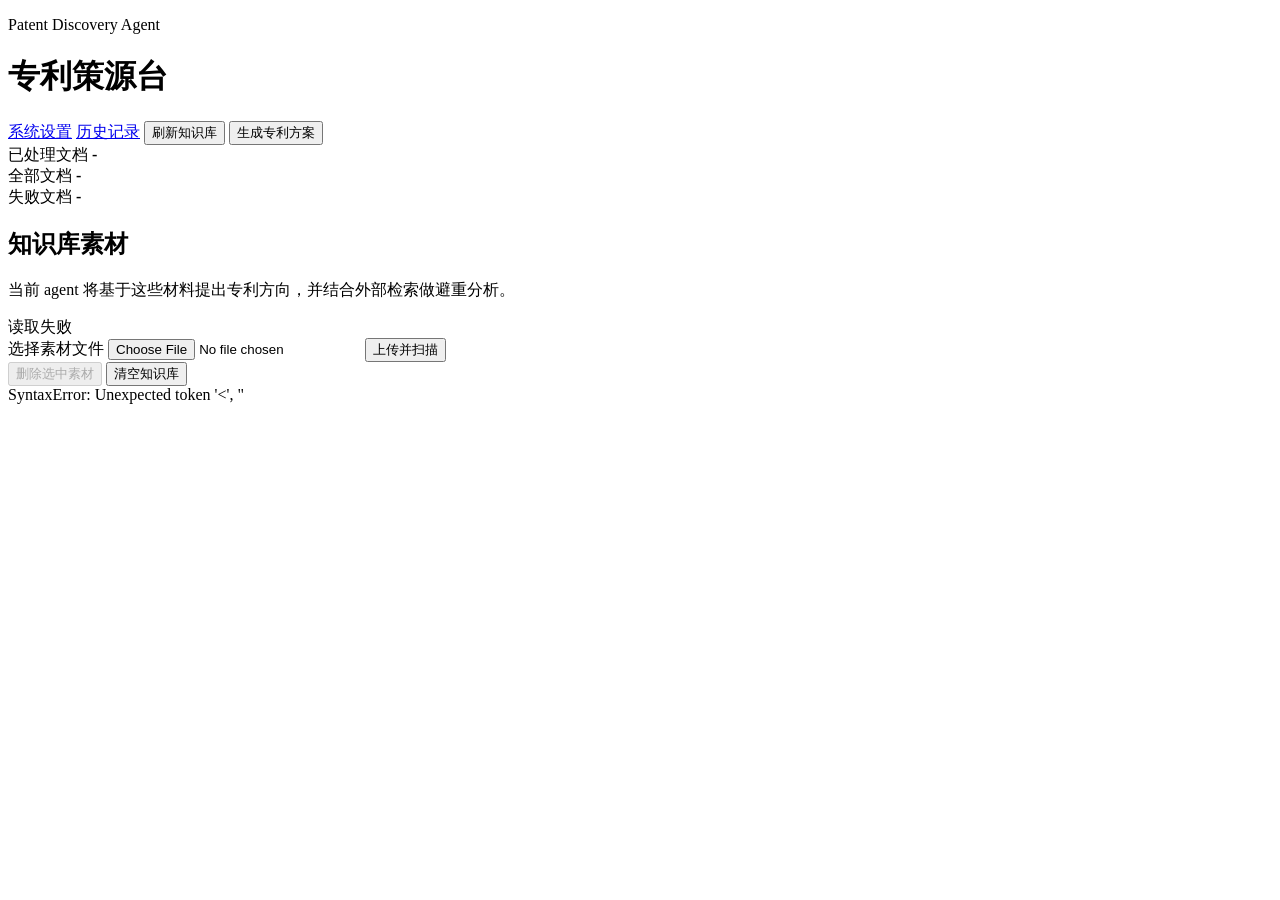
==== templates/index.html @ a0800be1 "update agent project" ====
<!doctype html>
<html lang="zh-CN">
  <head>
    <meta charset="utf-8" />
    <meta name="viewport" content="width=device-width, initial-scale=1" />
    <title>专利策源台</title>
    <link rel="stylesheet" href="{{ url_for('static', filename='style.css') }}" />
  </head>
  <body>
    <main class="shell">
      <header class="topbar">
        <div>
          <p class="eyebrow">Patent Discovery Agent</p>
          <h1>专利策源台</h1>
        </div>
        <div class="top-actions">
          <a class="button ghost" href="/settings">系统设置</a>
          <a class="button ghost" href="/history">历史记录</a>
          <button class="button ghost" id="refreshBtn">刷新知识库</button>
          <button class="button primary" id="startBtn">生成专利方案</button>
        </div>
      </header>

      <section class="summary-grid">
        <div class="metric">
          <span>已处理文档</span>
          <strong id="processedCount">-</strong>
        </div>
        <div class="metric">
          <span>全部文档</span>
          <strong id="allCount">-</strong>
        </div>
        <div class="metric">
          <span>失败文档</span>
          <strong id="failedCount">-</strong>
        </div>
      </section>

      <section class="panel">
        <div class="panel-head">
          <div>
            <h2>知识库素材</h2>
            <p>当前 agent 将基于这些材料提出专利方向，并结合外部检索做避重分析。</p>
          </div>
          <span class="status-pill" id="loadState">准备读取</span>
        </div>
        <div class="knowledge-tools">
          <form id="uploadForm" class="upload-form">
            <label class="file-picker">
              <span>选择素材文件</span>
              <input type="file" id="materialFile" name="file">
            </label>
            <button class="button primary" type="submit" id="uploadBtn">上传并扫描</button>
          </form>
          <div class="danger-actions">
            <button class="button danger" id="deleteSelectedBtn" type="button" disabled>删除选中素材</button>
            <button class="button danger" id="clearBtn" type="button">清空知识库</button>
          </div>
        </div>
        <div id="toolMessage" class="tool-message hidden"></div>
        <div id="documents" class="doc-list"></div>
      </section>
    </main>

    <script>
      const documentsEl = document.getElementById("documents");
      const loadState = document.getElementById("loadState");
      const processedCount = document.getElementById("processedCount");
      const allCount = document.getElementById("allCount");
      const failedCount = document.getElementById("failedCount");
      const toolMessage = document.getElementById("toolMessage");
      const deleteSelectedBtn = document.getElementById("deleteSelectedBtn");

      function showMessage(text, type = "info") {
        toolMessage.className = `tool-message ${type}`;
        toolMessage.textContent = text;
      }

      function hideMessage() {
        toolMessage.className = "tool-message hidden";
        toolMessage.textContent = "";
      }

      function compact(text, max = 180) {
        if (!text) return "暂无摘要";
        return text.length > max ? `${text.slice(0, max)}...` : text;
      }

      async function loadKnowledge() {
        loadState.textContent = "读取中";
        documentsEl.innerHTML = '<div class="empty">正在读取知识库...</div>';
        try {
          const res = await fetch("/api/knowledge");
          const data = await res.json();
          const counts = data.counts.status_counts || {};
          processedCount.textContent = counts.processed ?? "-";
          allCount.textContent = counts.all ?? "-";
          failedCount.textContent = counts.failed ?? "-";
          loadState.textContent = "已连接";
          if (!data.documents.length) {
            documentsEl.innerHTML = '<div class="empty">暂无可用文档</div>';
            return;
          }
          documentsEl.innerHTML = data.documents.map((doc) => `
            <article class="doc-item">
              <label class="doc-select">
                <input type="checkbox" class="doc-checkbox" value="${escapeHtml(doc.id || "")}" ${doc.id ? "" : "disabled"}>
                <span></span>
              </label>
              <div>
                <div class="doc-title">${escapeHtml(doc.file_path)}</div>
                <div class="doc-meta">
                  <span>${escapeHtml(doc.status)}</span>
                  <span>${doc.chunks_count || 0} chunks</span>
                  ${doc.id ? `<span>ID: ${escapeHtml(doc.id)}</span>` : `<span>无可删除 ID</span>`}
                </div>
                <p>${escapeHtml(compact(doc.content_summary))}</p>
              </div>
            </article>
          `).join("");
          documentsEl.querySelectorAll(".doc-checkbox").forEach((checkbox) => {
            checkbox.addEventListener("change", updateDeleteButton);
          });
          updateDeleteButton();
        } catch (err) {
          loadState.textContent = "读取失败";
          documentsEl.innerHTML = `<div class="empty danger">${err}</div>`;
        }
      }

      function selectedDocIds() {
        return Array.from(document.querySelectorAll(".doc-checkbox:checked"))
          .map((item) => item.value)
          .filter(Boolean);
      }

      function updateDeleteButton() {
        deleteSelectedBtn.disabled = selectedDocIds().length === 0;
      }

      function escapeHtml(value) {
        return String(value || "").replace(/[&<>"']/g, (c) => ({
          "&": "&amp;", "<": "&lt;", ">": "&gt;", '"': "&quot;", "'": "&#039;"
        }[c]));
      }

      async function uploadMaterial(event) {
        event.preventDefault();
        const input = document.getElementById("materialFile");
        const btn = document.getElementById("uploadBtn");
        if (!input.files.length) {
          showMessage("请选择一个文件。", "danger");
          return;
        }

        const form = new FormData();
        form.append("file", input.files[0]);
        btn.disabled = true;
        btn.textContent = "上传中";
        showMessage("正在上传素材并触发 LightRAG 扫描。", "info");
        try {
          const res = await fetch("/api/knowledge/upload", { method: "POST", body: form });
          const data = await res.json();
          if (!res.ok) throw new Error(data.error || "上传失败");
          input.value = "";
          showMessage(data.scan_error ? `上传成功，但扫描触发失败：${data.scan_error}` : "上传成功，LightRAG 已开始扫描处理。", data.scan_error ? "danger" : "success");
          await loadKnowledge();
        } catch (err) {
          showMessage(`上传失败：${err}`, "danger");
        } finally {
          btn.disabled = false;
          btn.textContent = "上传并扫描";
        }
      }

      async function clearKnowledge() {
        const confirmed = window.confirm("确认清空 LightRAG 知识库文档？该操作会删除当前知识库素材。");
        if (!confirmed) return;
        const btn = document.getElementById("clearBtn");
        btn.disabled = true;
        showMessage("正在清空知识库。", "info");
        try {
          const res = await fetch("/api/knowledge", { method: "DELETE" });
          const data = await res.json();
          if (!res.ok) throw new Error(data.error || "清空失败");
          showMessage("知识库已清空。", "success");
          await loadKnowledge();
        } catch (err) {
          showMessage(`清空失败：${err}`, "danger");
        } finally {
          btn.disabled = false;
        }
      }

      async function deleteSelectedDocuments() {
        const docIds = selectedDocIds();
        if (!docIds.length) {
          showMessage("请选择要删除的素材。", "danger");
          return;
        }
        const confirmed = window.confirm(`确认删除选中的 ${docIds.length} 个素材？`);
        if (!confirmed) return;
        deleteSelectedBtn.disabled = true;
        showMessage("正在删除选中素材。", "info");
        try {
          const res = await fetch("/api/knowledge/documents", {
            method: "DELETE",
            headers: { "Content-Type": "application/json" },
            body: JSON.stringify({ doc_ids: docIds, delete_file: true })
          });
          const data = await res.json();
          if (!res.ok) throw new Error(data.error || "删除失败");
          showMessage(`已删除 ${docIds.length} 个素材。`, "success");
          await loadKnowledge();
        } catch (err) {
          showMessage(`删除失败：${err}`, "danger");
        } finally {
          updateDeleteButton();
        }
      }

      async function startRun() {
        const btn = document.getElementById("startBtn");
        btn.disabled = true;
        btn.textContent = "启动中";
        try {
          const res = await fetch("/api/runs", { method: "POST" });
          const data = await res.json();
          window.location.href = data.url;
        } finally {
          btn.disabled = false;
          btn.textContent = "生成专利方案";
        }
      }

      document.getElementById("uploadForm").addEventListener("submit", uploadMaterial);
      deleteSelectedBtn.addEventListener("click", deleteSelectedDocuments);
      document.getElementById("clearBtn").addEventListener("click", clearKnowledge);
      document.getElementById("refreshBtn").addEventListener("click", loadKnowledge);
      document.getElementById("startBtn").addEventListener("click", startRun);
      loadKnowledge();
    </script>
  </body>
</html>
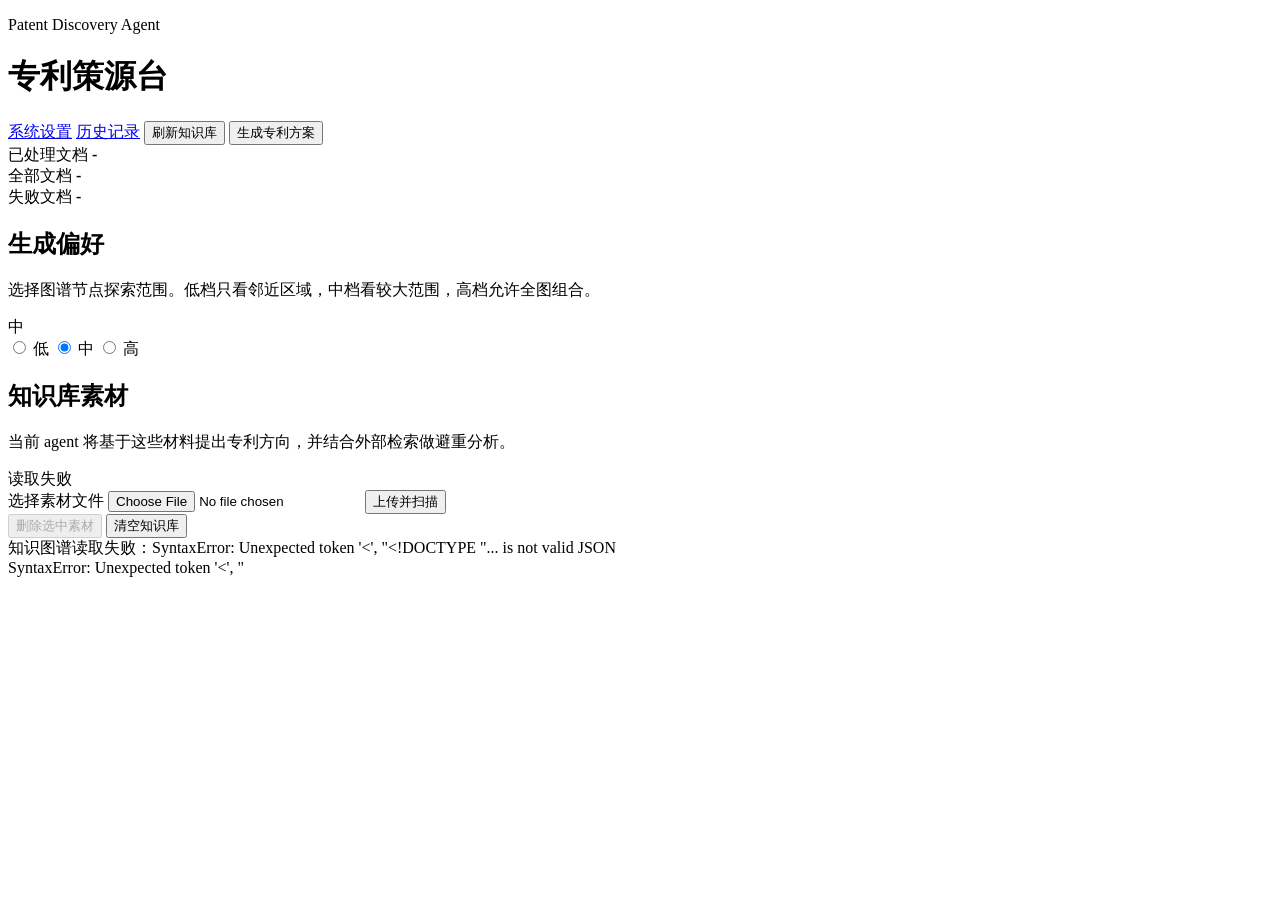
==== commit c5ae9911: "Add desktop packaging and Windows build workflow" ====
--- a/templates/index.html
+++ b/templates/index.html
@@ -36,6 +36,30 @@
         </div>
       </section>
 
+      <section class="panel compact-panel">
+        <div class="panel-head">
+          <div>
+            <h2>生成偏好</h2>
+            <p>选择图谱节点探索范围。低档只看邻近区域，中档看较大范围，高档允许全图组合。</p>
+          </div>
+          <span class="status-pill" id="innovationValue">中</span>
+        </div>
+        <div class="segmented-control" id="innovationLevelControl">
+          <label>
+            <input type="radio" name="innovationLevel" value="low">
+            <span>低</span>
+          </label>
+          <label>
+            <input type="radio" name="innovationLevel" value="medium" checked>
+            <span>中</span>
+          </label>
+          <label>
+            <input type="radio" name="innovationLevel" value="high">
+            <span>高</span>
+          </label>
+        </div>
+      </section>
+
       <section class="panel">
         <div class="panel-head">
           <div>
@@ -58,6 +82,8 @@
           </div>
         </div>
         <div id="toolMessage" class="tool-message hidden"></div>
+        <div id="knowledgeBases" class="knowledge-bases"></div>
+        <div id="knowledgeGraph" class="knowledge-graph"></div>
         <div id="documents" class="doc-list"></div>
       </section>
     </main>
@@ -69,7 +95,16 @@
       const allCount = document.getElementById("allCount");
       const failedCount = document.getElementById("failedCount");
       const toolMessage = document.getElementById("toolMessage");
+      const knowledgeGraphEl = document.getElementById("knowledgeGraph");
+      const knowledgeBasesEl = document.getElementById("knowledgeBases");
       const deleteSelectedBtn = document.getElementById("deleteSelectedBtn");
+      const innovationValue = document.getElementById("innovationValue");
+      const graphMemory = {
+        positions: new Map(),
+        nodeIds: new Set(),
+      };
+      let selectedKnowledgeBaseId = "all";
+      let knowledgeScopeOptions = [];
 
       function showMessage(text, type = "info") {
         toolMessage.className = `tool-message ${type}`;
@@ -84,6 +119,11 @@
       function compact(text, max = 180) {
         if (!text) return "暂无摘要";
         return text.length > max ? `${text.slice(0, max)}...` : text;
+      }
+
+      function shortText(value, limit) {
+        const text = String(value || "未命名");
+        return text.length > limit ? `${text.slice(0, limit - 1)}…` : text;
       }
 
       async function loadKnowledge() {
@@ -97,6 +137,7 @@
           allCount.textContent = counts.all ?? "-";
           failedCount.textContent = counts.failed ?? "-";
           loadState.textContent = "已连接";
+          renderKnowledgeBases(data.knowledge_bases || [], data.graph, data.documents || []);
           if (!data.documents.length) {
             documentsEl.innerHTML = '<div class="empty">暂无可用文档</div>';
             return;
@@ -125,6 +166,8 @@
         } catch (err) {
           loadState.textContent = "读取失败";
           documentsEl.innerHTML = `<div class="empty danger">${err}</div>`;
+          knowledgeBasesEl.innerHTML = "";
+          knowledgeGraphEl.innerHTML = `<div class="empty danger">知识图谱读取失败：${escapeHtml(err)}</div>`;
         }
       }
 
@@ -142,6 +185,448 @@
         return String(value || "").replace(/[&<>"']/g, (c) => ({
           "&": "&amp;", "<": "&lt;", ">": "&gt;", '"': "&quot;", "'": "&#039;"
         }[c]));
+      }
+
+      function renderKnowledgeGraph(graph) {
+        if (graph?.layout === "native-network" || graph?.source === "lightrag_native_graph") {
+          renderNativeKnowledgeGraph(graph);
+          return;
+        }
+
+        const rawNodes = graph?.nodes || [];
+        const rawEdges = graph?.edges || [];
+        if (!rawNodes.length) {
+          knowledgeGraphEl.innerHTML = '<div class="empty">暂无知识图谱</div>';
+          return;
+        }
+
+        const root = rawNodes.find((node) => node.type === "root") || rawNodes[0];
+        const docs = rawNodes.filter((node) => node.type === "document").slice(0, 8);
+        const concepts = rawNodes.filter((node) => node.type !== "root" && node.type !== "document").slice(0, 8);
+        const visibleNodes = [root, ...docs, ...concepts];
+        const nodeById = new Map(rawNodes.map((node) => [node.id, node]));
+        const width = 1120;
+        const rowGap = 82;
+        const laneCount = Math.max(docs.length, concepts.length, 4);
+        const height = Math.max(450, 150 + laneCount * rowGap);
+        const centerY = height / 2;
+        const positions = new Map();
+        positions.set(root.id, { x: 560, y: centerY, w: 142, h: 62 });
+
+        const conceptSources = new Map();
+        rawEdges.forEach((edge) => {
+          const sourceNode = nodeById.get(edge.source);
+          const targetNode = nodeById.get(edge.target);
+          if (!sourceNode || !targetNode) return;
+          const conceptId = targetNode.type === "document" ? edge.source : edge.target;
+          const docNode = sourceNode.type === "document" ? sourceNode : targetNode.type === "document" ? targetNode : null;
+          const conceptNode = nodeById.get(conceptId);
+          if (!docNode || !conceptNode || conceptNode.type === "document" || conceptNode.type === "root") return;
+          const list = conceptSources.get(conceptId) || [];
+          list.push(`${docNode.label || docNode.id}：${edge.label || "关联"}`);
+          conceptSources.set(conceptId, Array.from(new Set(list)).slice(0, 4));
+        });
+
+        function stack(nodes, x, boxWidth, gap = rowGap) {
+          const total = (nodes.length - 1) * gap;
+          const startY = centerY - total / 2;
+          nodes.forEach((node, index) => {
+            positions.set(node.id, { x, y: startY + index * gap, w: boxWidth, h: 52 });
+          });
+        }
+        stack(docs, 210, 255);
+        stack(concepts, 910, 230);
+
+        const displayEdges = [
+          ...docs.map((doc) => ({ source: doc.id, target: root.id, label: "汇入", source_label: doc.label, target_label: root.label })),
+          ...concepts.map((concept) => ({ source: root.id, target: concept.id, label: "提炼", source_label: root.label, target_label: concept.label })),
+        ];
+
+        function edgePath(edge, index, side) {
+          const source = positions.get(edge.source);
+          const target = positions.get(edge.target);
+          if (!source || !target) return "";
+          const sourceRight = source.x < target.x;
+          const x1 = source.x + (sourceRight ? source.w / 2 : -source.w / 2);
+          const y1 = source.y;
+          const x2 = target.x + (sourceRight ? -target.w / 2 : target.w / 2);
+          const y2 = target.y;
+          const laneOffset = ((index % 3) - 1) * 12;
+          const c1 = x1 + (x2 - x1) * 0.46 + laneOffset;
+          const c2 = x1 + (x2 - x1) * 0.54 + laneOffset;
+          return `
+            <path class="kg-edge-path ${side}" d="M ${x1} ${y1} C ${c1} ${y1}, ${c2} ${y2}, ${x2} ${y2}">
+              <title>${escapeHtml(edge.source_label || edge.source)} ${escapeHtml(edge.label || "关联")} ${escapeHtml(edge.target_label || edge.target)}</title>
+            </path>
+          `;
+        }
+
+        const leftEdges = displayEdges.filter((edge) => edge.target === root.id).map((edge, index) => edgePath(edge, index, "left")).join("");
+        const rightEdges = displayEdges.filter((edge) => edge.source === root.id).map((edge, index) => edgePath(edge, index, "right")).join("");
+
+        function textLines(label, maxChars, maxLines = 2) {
+          const value = String(label || "未命名");
+          const lines = [];
+          for (let index = 0; index < value.length && lines.length < maxLines; index += maxChars) {
+            lines.push(value.slice(index, index + maxChars));
+          }
+          if (value.length > maxChars * maxLines && lines.length) {
+            lines[lines.length - 1] = `${lines[lines.length - 1].slice(0, Math.max(1, maxChars - 1))}…`;
+          }
+          return lines;
+        }
+
+        function nodeSvg(node) {
+          const point = positions.get(node.id);
+          if (!point) return "";
+          const maxChars = node.type === "document" ? 13 : node.type === "root" ? 8 : 9;
+          const lines = textLines(node.label || node.id, maxChars, 2);
+          const yStart = lines.length === 1 ? 5 : -5;
+          const sources = conceptSources.get(node.id) || [];
+          const sourceText = sources.length ? `
+来源关联：
+${sources.join("\n")}` : "";
+          return `
+            <g class="kg-node ${escapeHtml(node.type || "concept")}" transform="translate(${point.x}, ${point.y})">
+              <rect x="${-point.w / 2}" y="${-point.h / 2}" width="${point.w}" height="${point.h}" rx="10"></rect>
+              <title>${escapeHtml(node.label || node.id)}
+${escapeHtml(node.summary || "")}${escapeHtml(sourceText)}</title>
+              ${lines.map((line, index) => `<text text-anchor="middle" y="${yStart + index * 15}">${escapeHtml(line)}</text>`).join("")}
+            </g>
+          `;
+        }
+
+        knowledgeGraphEl.innerHTML = `
+          <div class="kg-head">
+            <div>
+              <h3>知识图谱</h3>
+              <p>${escapeHtml(graph.summary || "已基于当前知识库生成素材关系图。")}</p>
+            </div>
+            <span>${escapeHtml(graph.layout || graph.source || "graph")}</span>
+          </div>
+          <svg viewBox="0 0 ${width} ${height}" role="img" aria-label="当前知识库知识图谱">
+            <defs>
+              <marker id="kgArrow" markerWidth="8" markerHeight="8" refX="7" refY="4" orient="auto" markerUnits="strokeWidth">
+                <path d="M 0 0 L 8 4 L 0 8 z"></path>
+              </marker>
+            </defs>
+            <text class="kg-column-title" x="210" y="36" text-anchor="middle">素材文档</text>
+            <text class="kg-column-title" x="560" y="36" text-anchor="middle">知识库主题</text>
+            <text class="kg-column-title" x="910" y="36" text-anchor="middle">核心概念</text>
+            <text class="kg-column-note" x="910" y="58" text-anchor="middle">悬停节点查看来源文档</text>
+            ${leftEdges}
+            ${rightEdges}
+            ${visibleNodes.map(nodeSvg).join("")}
+          </svg>
+          ${(graph.notes || []).length ? `<div class="kg-notes">${graph.notes.map((note) => `<span>${escapeHtml(note)}</span>`).join("")}</div>` : ""}
+        `;
+      }
+
+      function renderKnowledgeBases(groups, fullGraph, documents) {
+        knowledgeScopeOptions = [
+          {
+            id: "all",
+            name: "总知识库",
+            description: "使用当前 LightRAG 知识库的完整图谱，和之前一样覆盖全部素材。",
+            document_count: documents.length,
+            node_count: (fullGraph?.nodes || []).length,
+            edge_count: (fullGraph?.edges || []).length,
+            documents,
+            graph: fullGraph,
+          },
+          ...groups,
+        ];
+        if (!knowledgeScopeOptions.some((item) => item.id === selectedKnowledgeBaseId)) {
+          selectedKnowledgeBaseId = "all";
+        }
+        const selected = knowledgeScopeOptions.find((item) => item.id === selectedKnowledgeBaseId) || knowledgeScopeOptions[0];
+        if (!knowledgeScopeOptions.length) {
+          knowledgeBasesEl.innerHTML = '<div class="empty">暂无可选知识图谱。</div>';
+          knowledgeGraphEl.innerHTML = '<div class="empty">暂无知识图谱</div>';
+          return;
+        }
+        knowledgeBasesEl.innerHTML = `
+          <div class="kb-group-head">
+            <div>
+              <h3>本次生成使用图谱</h3>
+              <p>请选择一个图谱作为本次专利生成的唯一知识库证据源。</p>
+            </div>
+            <span>${knowledgeScopeOptions.length} 个可选图谱</span>
+          </div>
+          <div class="kb-group-grid">
+            ${knowledgeScopeOptions.map((group) => `
+              <label class="kb-card kb-choice ${group.id === selectedKnowledgeBaseId ? "selected" : ""}">
+                <input type="radio" name="knowledgeBaseId" value="${escapeHtml(group.id)}" ${group.id === selectedKnowledgeBaseId ? "checked" : ""}>
+                <div class="registry-head">
+                  <strong>${escapeHtml(group.name || "未命名知识库")}</strong>
+                  <span>${group.document_count || 0} 文档</span>
+                </div>
+                <p>${escapeHtml(group.description || "")}</p>
+                <div class="kb-stats">
+                  <span>${group.node_count || 0} 节点</span>
+                  <span>${group.edge_count || 0} 关系</span>
+                </div>
+                <div class="material-source-list">
+                  ${(group.documents || []).slice(0, 4).map((doc) => `<span>${escapeHtml(doc.file_path || "未知文档")}</span>`).join("")}
+                </div>
+                ${knowledgeBaseMiniGraph(group.graph)}
+              </label>
+            `).join("")}
+          </div>
+        `;
+        knowledgeBasesEl.querySelectorAll('input[name="knowledgeBaseId"]').forEach((input) => {
+          input.addEventListener("change", () => selectKnowledgeScope(input.value));
+        });
+        renderKnowledgeGraph(selected?.graph || fullGraph);
+      }
+
+      function selectKnowledgeScope(id) {
+        selectedKnowledgeBaseId = id || "all";
+        knowledgeBasesEl.querySelectorAll(".kb-choice").forEach((card) => {
+          const input = card.querySelector('input[name="knowledgeBaseId"]');
+          card.classList.toggle("selected", input?.value === selectedKnowledgeBaseId);
+        });
+        const selected = knowledgeScopeOptions.find((item) => item.id === selectedKnowledgeBaseId) || knowledgeScopeOptions[0];
+        graphMemory.positions = new Map();
+        graphMemory.nodeIds = new Set();
+        renderKnowledgeGraph(selected?.graph);
+      }
+
+      function knowledgeBaseMiniGraph(graph) {
+        const nodes = (graph?.nodes || []).filter((node) => node && node.id).slice(0, 18);
+        const nodeIds = new Set(nodes.map((node) => node.id));
+        const edges = (graph?.edges || [])
+          .filter((edge) => edge && nodeIds.has(edge.source) && nodeIds.has(edge.target))
+          .slice(0, 24);
+        if (!nodes.length) return '<div class="kb-mini-graph empty">暂无子图谱</div>';
+        const width = 420;
+        const height = 210;
+        const center = { x: width / 2, y: height / 2 };
+        const positioned = nodes.map((node, index) => {
+          const angle = (index * 2.399963229728653) % (Math.PI * 2);
+          const ring = 44 + (index % 4) * 22;
+          return {
+            ...node,
+            x: center.x + Math.cos(angle) * ring,
+            y: center.y + Math.sin(angle) * ring * 0.62,
+            r: Math.max(5, Math.min(18, 6 + Number(node.degree || 0) * 1.8)),
+          };
+        });
+        const byId = new Map(positioned.map((node) => [node.id, node]));
+        return `
+          <svg class="kb-mini-graph" viewBox="0 0 ${width} ${height}" role="img" aria-label="分类知识库子图谱">
+            ${edges.map((edge) => {
+              const a = byId.get(edge.source);
+              const b = byId.get(edge.target);
+              if (!a || !b) return "";
+              return `<line class="kg-network-edge" x1="${a.x.toFixed(1)}" y1="${a.y.toFixed(1)}" x2="${b.x.toFixed(1)}" y2="${b.y.toFixed(1)}"><title>${escapeHtml(edge.label || "关联")}</title></line>`;
+            }).join("")}
+            ${positioned.map((node) => `
+              <g class="kg-network-node ${escapeHtml(node.type || "concept")}" transform="translate(${node.x.toFixed(1)}, ${node.y.toFixed(1)})">
+                <circle r="${node.r.toFixed(1)}"></circle>
+                <title>${escapeHtml(node.full_label || node.label || node.id)}\n${escapeHtml(node.summary || "")}</title>
+                ${node.degree >= 3 ? `<text x="${node.r + 5}" y="4">${escapeHtml(shortText(node.full_label || node.label || node.id, 16))}</text>` : ""}
+              </g>
+            `).join("")}
+          </svg>
+        `;
+      }
+
+      function renderNativeKnowledgeGraph(graph) {
+        const rawNodes = (graph?.nodes || []).filter((node) => node && node.id);
+        const rawEdges = (graph?.edges || []).filter((edge) => edge && edge.source && edge.target);
+        if (!rawNodes.length) {
+          knowledgeGraphEl.innerHTML = '<div class="empty">暂无知识图谱</div>';
+          return;
+        }
+        const currentNodeIds = new Set(rawNodes.map((node) => node.id));
+        const hasPreviousGraph = graphMemory.nodeIds.size > 0;
+        const addedCount = hasPreviousGraph
+          ? rawNodes.filter((node) => !graphMemory.nodeIds.has(node.id)).length
+          : 0;
+        const removedCount = hasPreviousGraph
+          ? Array.from(graphMemory.nodeIds).filter((id) => !currentNodeIds.has(id)).length
+          : 0;
+
+        const width = 1120;
+        const height = 620;
+        const center = { x: width / 2, y: height / 2 };
+        const nodes = rawNodes.map((node, index) => ({
+          ...node,
+          index,
+          degree: Number(node.degree || 0),
+          radius: Math.max(5, Math.min(34, 7 + Number(node.degree || 0) * 2.2 + (node.is_focus ? 12 : 0))),
+          delta: hasPreviousGraph && !graphMemory.nodeIds.has(node.id) ? "added" : "",
+        }));
+        const nodeById = new Map(nodes.map((node) => [node.id, node]));
+        const edges = rawEdges
+          .map((edge) => ({ ...edge, sourceNode: nodeById.get(edge.source), targetNode: nodeById.get(edge.target) }))
+          .filter((edge) => edge.sourceNode && edge.targetNode);
+
+        nodes.forEach((node, index) => {
+          const previousPoint = graphMemory.positions.get(node.id);
+          if (previousPoint) {
+            node.x = previousPoint.x;
+            node.y = previousPoint.y;
+            return;
+          }
+          if (node.is_focus) {
+            node.x = center.x;
+            node.y = center.y;
+            return;
+          }
+          const angle = (index * 2.399963229728653) % (Math.PI * 2);
+          const ring = 120 + (index % 5) * 42 + Math.min(80, node.degree * 8);
+          node.x = center.x + Math.cos(angle) * ring;
+          node.y = center.y + Math.sin(angle) * ring * 0.68;
+        });
+
+        for (let step = 0; step < 180; step += 1) {
+          nodes.forEach((node) => { node.vx = (node.vx || 0) * 0.82; node.vy = (node.vy || 0) * 0.82; });
+          for (let i = 0; i < nodes.length; i += 1) {
+            for (let j = i + 1; j < nodes.length; j += 1) {
+              const a = nodes[i];
+              const b = nodes[j];
+              const dx = a.x - b.x || 0.01;
+              const dy = a.y - b.y || 0.01;
+              const dist2 = Math.max(80, dx * dx + dy * dy);
+              const force = 950 / dist2;
+              const fx = dx * force;
+              const fy = dy * force;
+              if (!a.is_focus) { a.vx += fx; a.vy += fy; }
+              if (!b.is_focus) { b.vx -= fx; b.vy -= fy; }
+            }
+          }
+          edges.forEach((edge) => {
+            const a = edge.sourceNode;
+            const b = edge.targetNode;
+            const dx = b.x - a.x;
+            const dy = b.y - a.y;
+            const dist = Math.max(1, Math.sqrt(dx * dx + dy * dy));
+            const target = 105 + Math.min(45, (a.radius + b.radius) * 1.4);
+            const force = (dist - target) * 0.012;
+            const fx = (dx / dist) * force;
+            const fy = (dy / dist) * force;
+            if (!a.is_focus) { a.vx += fx; a.vy += fy; }
+            if (!b.is_focus) { b.vx -= fx; b.vy -= fy; }
+          });
+          nodes.forEach((node) => {
+            if (node.is_focus) return;
+            node.vx += (center.x - node.x) * 0.002;
+            node.vy += (center.y - node.y) * 0.002;
+            node.x = Math.max(42, Math.min(width - 42, node.x + node.vx));
+            node.y = Math.max(52, Math.min(height - 42, node.y + node.vy));
+          });
+        }
+
+        function nodeClass(node) {
+          if (node.is_focus || node.type === "root") return "focus";
+          return String(node.type || "concept").replace(/[^a-z0-9_-]/gi, "");
+        }
+
+        function edgePath(edge, index) {
+          const a = edge.sourceNode;
+          const b = edge.targetNode;
+          const dx = b.x - a.x;
+          const dy = b.y - a.y;
+          const mx = (a.x + b.x) / 2;
+          const my = (a.y + b.y) / 2;
+          const len = Math.max(1, Math.sqrt(dx * dx + dy * dy));
+          const bend = ((index % 5) - 2) * 9;
+          const cx = mx - (dy / len) * bend;
+          const cy = my + (dx / len) * bend;
+          return `
+            <path class="kg-network-edge" d="M ${a.x.toFixed(1)} ${a.y.toFixed(1)} Q ${cx.toFixed(1)} ${cy.toFixed(1)} ${b.x.toFixed(1)} ${b.y.toFixed(1)}">
+              <title>${escapeHtml(edge.source_label || edge.source)} ${escapeHtml(edge.label || "关联")} ${escapeHtml(edge.target_label || edge.target)}</title>
+            </path>
+          `;
+        }
+
+        function nodeSvg(node) {
+          const showLabel = node.is_focus || node.degree >= 3 || node.radius >= 15;
+          const title = [
+            node.full_label || node.label || node.id,
+            node.native_type ? `类型：${node.native_type}` : "",
+            node.file_path ? `来源：${node.file_path}` : "",
+            node.summary || "",
+          ].filter(Boolean).join("\n");
+          return `
+            <g class="kg-network-node ${escapeHtml(nodeClass(node))} ${node.delta}" data-node-id="${escapeHtml(node.id)}" transform="translate(${node.x.toFixed(1)}, ${node.y.toFixed(1)})" tabindex="0" role="button">
+              <circle r="${node.radius.toFixed(1)}"></circle>
+              <title>${escapeHtml(title)}</title>
+              ${showLabel ? `<text x="${node.radius + 7}" y="4">${escapeHtml(shortText(node.full_label || node.label || node.id, node.is_focus ? 28 : 22))}</text>` : ""}
+            </g>
+          `;
+        }
+
+        knowledgeGraphEl.innerHTML = `
+          <div class="kg-head">
+            <div>
+              <h3>知识图谱</h3>
+              <p>${escapeHtml(graph.summary || "已基于当前知识库生成素材关系图。")}</p>
+            </div>
+            <span>LightRAG Graph</span>
+          </div>
+          <svg class="kg-network" viewBox="0 0 ${width} ${height}" role="img" aria-label="LightRAG 原生知识图谱网络">
+            ${edges.map(edgePath).join("")}
+            ${nodes.map(nodeSvg).join("")}
+          </svg>
+          <div class="kg-legend">
+            <span><i class="focus"></i>中心实体</span>
+            <span><i class="concept"></i>概念</span>
+            <span><i class="method"></i>方法/系统</span>
+            <span><i class="metric"></i>指标</span>
+            <span><i class="scenario"></i>场景</span>
+            ${hasPreviousGraph ? `<span class="kg-diff">本次变化：新增 ${addedCount}，减少 ${removedCount}</span>` : ""}
+          </div>
+          <div id="kgNodeDetail" class="kg-node-detail hidden"></div>
+          ${(graph.notes || []).length ? `<div class="kg-notes">${graph.notes.map((note) => `<span>${escapeHtml(note)}</span>`).join("")}</div>` : ""}
+        `;
+
+        const nextPositions = new Map();
+        nodes.forEach((node) => nextPositions.set(node.id, { x: node.x, y: node.y }));
+        graphMemory.positions = nextPositions;
+        graphMemory.nodeIds = currentNodeIds;
+
+        const detailEl = document.getElementById("kgNodeDetail");
+        function openNodeDetail(node) {
+          const relatedEdges = edges.filter((edge) => edge.source === node.id || edge.target === node.id).slice(0, 8);
+          detailEl.className = "kg-node-detail";
+          detailEl.innerHTML = `
+            <div class="kg-detail-head">
+              <div>
+                <span>${escapeHtml(node.native_type || node.type || "entity")}</span>
+                <h4>${escapeHtml(node.full_label || node.label || node.id)}</h4>
+              </div>
+              <button class="button ghost" type="button" id="kgDetailClose">关闭</button>
+            </div>
+            <p>${escapeHtml(node.summary || "LightRAG 暂未返回该节点的详细描述。")}</p>
+            ${node.file_path ? `<div class="kg-detail-meta"><strong>来源文档</strong><span>${escapeHtml(node.file_path)}</span></div>` : ""}
+            ${node.source_id ? `<div class="kg-detail-meta"><strong>来源片段</strong><span>${escapeHtml(node.source_id)}</span></div>` : ""}
+            ${relatedEdges.length ? `
+              <div class="kg-detail-relations">
+                <strong>相关关系</strong>
+                ${relatedEdges.map((edge) => `
+                  <span>${escapeHtml(edge.source_label || edge.source)} ${escapeHtml(edge.label || "关联")} ${escapeHtml(edge.target_label || edge.target)}</span>
+                `).join("")}
+              </div>
+            ` : ""}
+          `;
+          document.getElementById("kgDetailClose").addEventListener("click", () => {
+            detailEl.className = "kg-node-detail hidden";
+          });
+        }
+        knowledgeGraphEl.querySelectorAll(".kg-network-node").forEach((element) => {
+          const node = nodeById.get(element.dataset.nodeId);
+          if (!node) return;
+          element.addEventListener("click", () => openNodeDetail(node));
+          element.addEventListener("keydown", (event) => {
+            if (event.key === "Enter" || event.key === " ") {
+              event.preventDefault();
+              openNodeDetail(node);
+            }
+          });
+        });
       }
 
       async function uploadMaterial(event) {
@@ -224,7 +709,14 @@
         btn.disabled = true;
         btn.textContent = "启动中";
         try {
-          const res = await fetch("/api/runs", { method: "POST" });
+          const res = await fetch("/api/runs", {
+            method: "POST",
+            headers: { "Content-Type": "application/json" },
+            body: JSON.stringify({
+              innovation_level: document.querySelector('input[name="innovationLevel"]:checked')?.value || "medium",
+              knowledge_base_id: selectedKnowledgeBaseId || "all"
+            })
+          });
           const data = await res.json();
           window.location.href = data.url;
         } finally {
@@ -238,6 +730,12 @@
       document.getElementById("clearBtn").addEventListener("click", clearKnowledge);
       document.getElementById("refreshBtn").addEventListener("click", loadKnowledge);
       document.getElementById("startBtn").addEventListener("click", startRun);
+      document.querySelectorAll('input[name="innovationLevel"]').forEach((input) => {
+        input.addEventListener("change", () => {
+          const label = { low: "低", medium: "中", high: "高" }[input.value] || "中";
+          innovationValue.textContent = label;
+        });
+      });
       loadKnowledge();
     </script>
   </body>
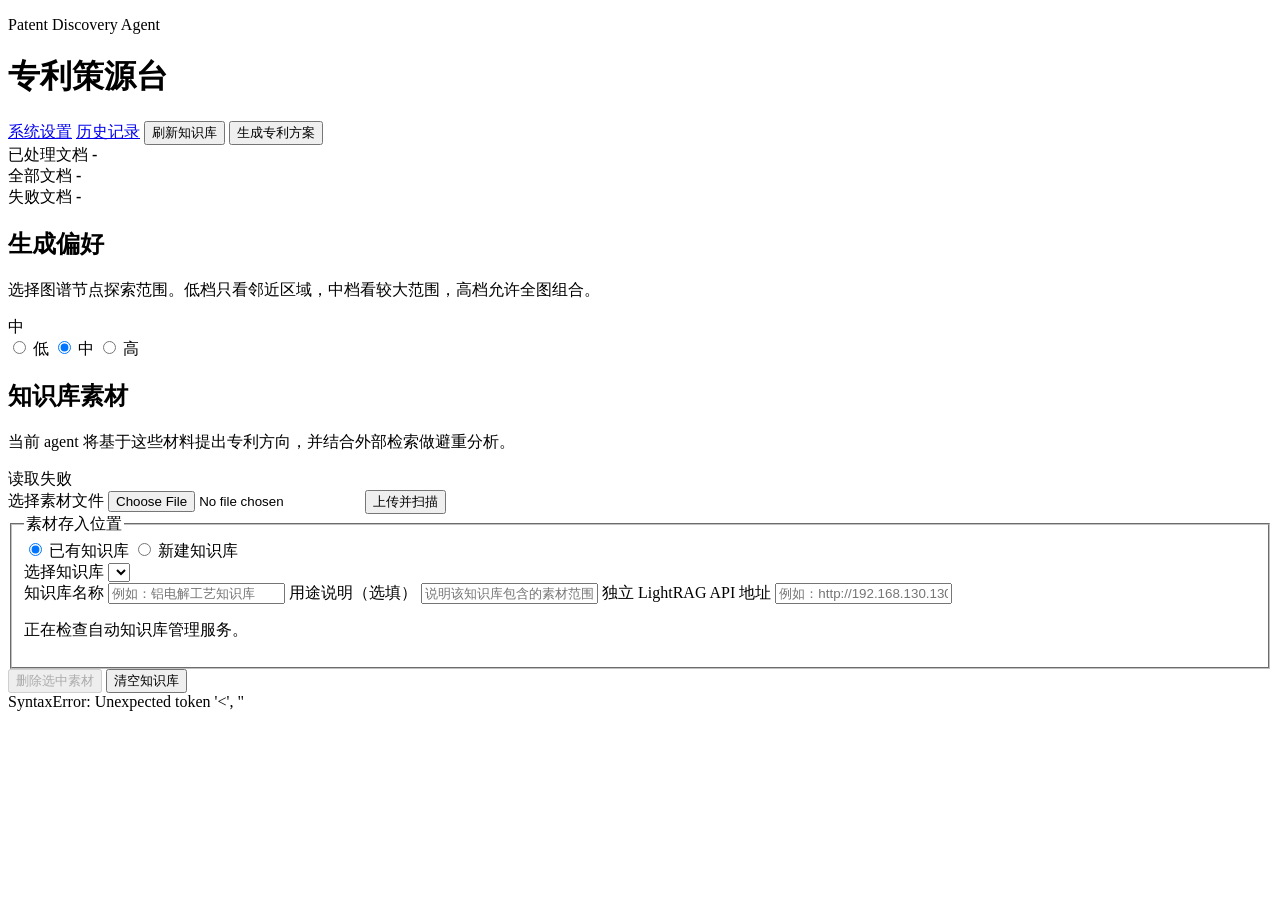
==== commit bdc75790: "feat: add Feishu workflow and isolated knowledge bases" ====
--- a/templates/index.html
+++ b/templates/index.html
@@ -21,7 +21,7 @@
         </div>
       </header>
 
-      <section class="summary-grid">
+      <section class="summary-grid flat-summary" aria-label="知识库状态">
         <div class="metric">
           <span>已处理文档</span>
           <strong id="processedCount">-</strong>
@@ -36,7 +36,7 @@
         </div>
       </section>
 
-      <section class="panel compact-panel">
+      <section class="workspace-section compact-panel">
         <div class="panel-head">
           <div>
             <h2>生成偏好</h2>
@@ -60,7 +60,7 @@
         </div>
       </section>
 
-      <section class="panel">
+      <section class="workspace-section knowledge-workspace">
         <div class="panel-head">
           <div>
             <h2>知识库素材</h2>
@@ -69,12 +69,46 @@
           <span class="status-pill" id="loadState">准备读取</span>
         </div>
         <div class="knowledge-tools">
-          <form id="uploadForm" class="upload-form">
-            <label class="file-picker">
-              <span>选择素材文件</span>
-              <input type="file" id="materialFile" name="file">
-            </label>
-            <button class="button primary" type="submit" id="uploadBtn">上传并扫描</button>
+          <form id="uploadForm" class="upload-form upload-workflow">
+            <div class="upload-file-row">
+              <label class="file-picker">
+                <span>选择素材文件</span>
+                <input type="file" id="materialFile" name="file">
+              </label>
+              <button class="button primary" type="submit" id="uploadBtn">上传并扫描</button>
+            </div>
+            <fieldset class="upload-destination">
+              <legend>素材存入位置</legend>
+              <div class="destination-mode" role="radiogroup" aria-label="知识库分配方式">
+                <label>
+                  <input type="radio" name="knowledgeBaseMode" value="existing" checked>
+                  <span>已有知识库</span>
+                </label>
+                <label>
+                  <input type="radio" name="knowledgeBaseMode" value="new">
+                  <span>新建知识库</span>
+                </label>
+              </div>
+              <label class="destination-field" id="existingKnowledgeBaseField">
+                <span>选择知识库</span>
+                <select id="uploadKnowledgeBaseId" aria-label="选择已有知识库"></select>
+              </label>
+              <div class="new-knowledge-base-fields hidden" id="newKnowledgeBaseFields">
+                <label class="destination-field">
+                  <span>知识库名称</span>
+                  <input id="newKnowledgeBaseName" type="text" maxlength="60" placeholder="例如：铝电解工艺知识库">
+                </label>
+                <label class="destination-field">
+                  <span>用途说明（选填）</span>
+                  <input id="newKnowledgeBaseDescription" type="text" maxlength="160" placeholder="说明该知识库包含的素材范围">
+                </label>
+                <label class="destination-field" id="manualKnowledgeBaseUrlField">
+                  <span>独立 LightRAG API 地址</span>
+                  <input id="newKnowledgeBaseBaseUrl" type="url" placeholder="例如：http://192.168.130.130:9622">
+                </label>
+              </div>
+              <p class="destination-note" id="kbProvisioningNote">正在检查自动知识库管理服务。</p>
+            </fieldset>
           </form>
           <div class="danger-actions">
             <button class="button danger" id="deleteSelectedBtn" type="button" disabled>删除选中素材</button>
@@ -83,7 +117,6 @@
         </div>
         <div id="toolMessage" class="tool-message hidden"></div>
         <div id="knowledgeBases" class="knowledge-bases"></div>
-        <div id="knowledgeGraph" class="knowledge-graph"></div>
         <div id="documents" class="doc-list"></div>
       </section>
     </main>
@@ -95,16 +128,13 @@
       const allCount = document.getElementById("allCount");
       const failedCount = document.getElementById("failedCount");
       const toolMessage = document.getElementById("toolMessage");
-      const knowledgeGraphEl = document.getElementById("knowledgeGraph");
       const knowledgeBasesEl = document.getElementById("knowledgeBases");
       const deleteSelectedBtn = document.getElementById("deleteSelectedBtn");
       const innovationValue = document.getElementById("innovationValue");
-      const graphMemory = {
-        positions: new Map(),
-        nodeIds: new Set(),
-      };
       let selectedKnowledgeBaseId = "all";
       let knowledgeScopeOptions = [];
+      let knowledgeBaseCatalog = [];
+      let kbManager = { configured: false, available: false };
 
       function showMessage(text, type = "info") {
         toolMessage.className = `tool-message ${type}`;
@@ -137,12 +167,32 @@
           allCount.textContent = counts.all ?? "-";
           failedCount.textContent = counts.failed ?? "-";
           loadState.textContent = "已连接";
-          renderKnowledgeBases(data.knowledge_bases || [], data.graph, data.documents || []);
-          if (!data.documents.length) {
+          kbManager = data.kb_manager || { configured: false, available: false };
+          updateProvisioningUi();
+          renderKnowledgeBases(
+            data.knowledge_bases || [],
+            data.graph,
+            data.documents || [],
+            data.lightrag_graph_url || ""
+          );
+          updateKnowledgeBaseCatalog(data.knowledge_base_catalog || data.knowledge_bases || []);
+          renderDocumentsForScope();
+          if (!(knowledgeScopeOptions.find((item) => item.id === selectedKnowledgeBaseId)?.documents || []).length) {
             documentsEl.innerHTML = '<div class="empty">暂无可用文档</div>';
             return;
           }
-          documentsEl.innerHTML = data.documents.map((doc) => `
+          bindDocumentCheckboxes();
+        } catch (err) {
+          loadState.textContent = "读取失败";
+          documentsEl.innerHTML = `<div class="empty danger">${err}</div>`;
+          knowledgeBasesEl.innerHTML = "";
+        }
+      }
+
+      function renderDocumentsForScope() {
+        const scope = knowledgeScopeOptions.find((item) => item.id === selectedKnowledgeBaseId);
+        const rows = scope?.documents || [];
+        documentsEl.innerHTML = rows.map((doc) => `
             <article class="doc-item">
               <label class="doc-select">
                 <input type="checkbox" class="doc-checkbox" value="${escapeHtml(doc.id || "")}" ${doc.id ? "" : "disabled"}>
@@ -158,17 +208,14 @@
                 <p>${escapeHtml(compact(doc.content_summary))}</p>
               </div>
             </article>
-          `).join("");
-          documentsEl.querySelectorAll(".doc-checkbox").forEach((checkbox) => {
+          `).join("") || '<div class="empty">当前知识库暂无可用文档</div>';
+      }
+
+      function bindDocumentCheckboxes() {
+        documentsEl.querySelectorAll(".doc-checkbox").forEach((checkbox) => {
             checkbox.addEventListener("change", updateDeleteButton);
-          });
-          updateDeleteButton();
-        } catch (err) {
-          loadState.textContent = "读取失败";
-          documentsEl.innerHTML = `<div class="empty danger">${err}</div>`;
-          knowledgeBasesEl.innerHTML = "";
-          knowledgeGraphEl.innerHTML = `<div class="empty danger">知识图谱读取失败：${escapeHtml(err)}</div>`;
-        }
+        });
+        updateDeleteButton();
       }
 
       function selectedDocIds() {
@@ -322,7 +369,7 @@
         `;
       }
 
-      function renderKnowledgeBases(groups, fullGraph, documents) {
+      function renderKnowledgeBases(groups, fullGraph, documents, lightragGraphUrl) {
         knowledgeScopeOptions = [
           {
             id: "all",
@@ -333,16 +380,17 @@
             edge_count: (fullGraph?.edges || []).length,
             documents,
             graph: fullGraph,
+            graph_url: lightragGraphUrl,
+            selectable: true,
+            isolation: "physical",
           },
           ...groups,
         ];
-        if (!knowledgeScopeOptions.some((item) => item.id === selectedKnowledgeBaseId)) {
+        if (!knowledgeScopeOptions.some((item) => item.id === selectedKnowledgeBaseId && item.selectable !== false)) {
           selectedKnowledgeBaseId = "all";
         }
-        const selected = knowledgeScopeOptions.find((item) => item.id === selectedKnowledgeBaseId) || knowledgeScopeOptions[0];
         if (!knowledgeScopeOptions.length) {
           knowledgeBasesEl.innerHTML = '<div class="empty">暂无可选知识图谱。</div>';
-          knowledgeGraphEl.innerHTML = '<div class="empty">暂无知识图谱</div>';
           return;
         }
         knowledgeBasesEl.innerHTML = `
@@ -355,29 +403,119 @@
           </div>
           <div class="kb-group-grid">
             ${knowledgeScopeOptions.map((group) => `
-              <label class="kb-card kb-choice ${group.id === selectedKnowledgeBaseId ? "selected" : ""}">
-                <input type="radio" name="knowledgeBaseId" value="${escapeHtml(group.id)}" ${group.id === selectedKnowledgeBaseId ? "checked" : ""}>
-                <div class="registry-head">
-                  <strong>${escapeHtml(group.name || "未命名知识库")}</strong>
-                  <span>${group.document_count || 0} 文档</span>
+              <article class="kb-row kb-choice ${group.id === selectedKnowledgeBaseId ? "selected" : ""} ${group.selectable === false ? "disabled" : ""}">
+                <label class="kb-choice-body">
+                  <input type="radio" name="knowledgeBaseId" value="${escapeHtml(group.id)}" ${group.id === selectedKnowledgeBaseId ? "checked" : ""} ${group.selectable === false ? "disabled" : ""}>
+                  <div class="registry-head">
+                    <strong>${escapeHtml(group.name || "未命名知识库")}</strong>
+                    <span>${group.document_count || 0} 文档</span>
+                  </div>
+                  <p>${escapeHtml(group.description || "")}</p>
+                  <div class="kb-stats">
+                    <span>${group.node_count || 0} 节点</span>
+                    <span>${group.edge_count || 0} 关系</span>
+                  </div>
+                  <div class="material-source-list">
+                    ${(group.documents || []).slice(0, 4).map((doc) => `<span>${escapeHtml(doc.file_path || "未知文档")}</span>`).join("")}
+                  </div>
+                  ${group.status_message ? `<span class="classification-note">${escapeHtml(group.status_message)}</span>` : ''}
+                </label>
+                <div class="kb-card-actions">
+                  ${group.graph_url
+                    ? `<a class="button ghost kb-graph-link" href="${escapeHtml(group.graph_url)}" target="_blank" rel="noopener noreferrer">查看该知识库的知识图谱</a>`
+                    : '<span class="kb-graph-unavailable">LightRAG 图谱地址未配置</span>'}
+                  ${group.isolation === "migration_required"
+                    ? `<button class="button ghost kb-bind-instance" type="button" data-kb-id="${escapeHtml(group.id)}">绑定独立实例</button>`
+                    : ""}
+                  ${group.managed
+                    ? `<button class="button danger kb-delete-instance" type="button" data-kb-id="${escapeHtml(group.id)}" data-kb-name="${escapeHtml(group.name)}">删除该知识库</button>`
+                    : ""}
                 </div>
-                <p>${escapeHtml(group.description || "")}</p>
-                <div class="kb-stats">
-                  <span>${group.node_count || 0} 节点</span>
-                  <span>${group.edge_count || 0} 关系</span>
-                </div>
-                <div class="material-source-list">
-                  ${(group.documents || []).slice(0, 4).map((doc) => `<span>${escapeHtml(doc.file_path || "未知文档")}</span>`).join("")}
-                </div>
-                ${knowledgeBaseMiniGraph(group.graph)}
-              </label>
+              </article>
             `).join("")}
           </div>
         `;
         knowledgeBasesEl.querySelectorAll('input[name="knowledgeBaseId"]').forEach((input) => {
           input.addEventListener("change", () => selectKnowledgeScope(input.value));
         });
-        renderKnowledgeGraph(selected?.graph || fullGraph);
+        knowledgeBasesEl.querySelectorAll(".kb-bind-instance").forEach((button) => {
+          button.addEventListener("click", () => bindKnowledgeBaseInstance(button.dataset.kbId));
+        });
+        knowledgeBasesEl.querySelectorAll(".kb-delete-instance").forEach((button) => {
+          button.addEventListener("click", () => deleteManagedKnowledgeBase(button.dataset.kbId, button.dataset.kbName));
+        });
+      }
+
+      async function deleteManagedKnowledgeBase(id, name) {
+        const confirmation = window.prompt(`该操作会停止“${name}”的独立实例。请输入完整知识库名称确认：`);
+        if (confirmation !== name) return;
+        showMessage(`正在删除“${name}”。服务器会保留数据目录供管理员恢复。`, "info");
+        try {
+          const response = await fetch(`/api/knowledge/bases/${encodeURIComponent(id)}`, {
+            method: "DELETE",
+            headers: { "Content-Type": "application/json" },
+            body: JSON.stringify({ confirm_name: confirmation })
+          });
+          const data = await response.json();
+          if (!response.ok) throw new Error(data.error || "删除失败");
+          selectedKnowledgeBaseId = "all";
+          showMessage(`“${name}”已删除，服务器数据目录已保留。`, "success");
+          await loadKnowledge();
+        } catch (error) {
+          showMessage(`删除失败：${error.message || error}`, "danger");
+        }
+      }
+
+      async function bindKnowledgeBaseInstance(id) {
+        const baseUrl = window.prompt("请输入该知识库独立的 LightRAG API 地址，例如 http://server:9622");
+        if (!baseUrl) return;
+        showMessage("正在验证并绑定独立知识库实例。", "info");
+        try {
+          const res = await fetch(`/api/knowledge/bases/${encodeURIComponent(id)}`, {
+            method: "PATCH",
+            headers: { "Content-Type": "application/json" },
+            body: JSON.stringify({ base_url: baseUrl.trim() })
+          });
+          const data = await res.json();
+          if (!res.ok) throw new Error(data.error || "绑定失败");
+          showMessage("独立实例绑定成功。请把属于该库的素材重新上传到该实例。", "success");
+          await loadKnowledge();
+        } catch (err) {
+          showMessage(`绑定失败：${err}`, "danger");
+        }
+      }
+
+      function updateKnowledgeBaseCatalog(rows) {
+        knowledgeBaseCatalog = (rows || []).filter((item) => item && item.id && item.id !== "unassigned" && item.selectable !== false);
+        const select = document.getElementById("uploadKnowledgeBaseId");
+        const previous = select.value;
+        select.innerHTML = knowledgeBaseCatalog.map((item) =>
+          `<option value="${escapeHtml(item.id)}">${escapeHtml(item.name || item.id)}</option>`
+        ).join("");
+        if (knowledgeBaseCatalog.some((item) => item.id === previous)) select.value = previous;
+        updateUploadDestinationState();
+      }
+
+      function updateUploadDestinationState() {
+        const mode = document.querySelector('input[name="knowledgeBaseMode"]:checked')?.value || "existing";
+        const hasExisting = knowledgeBaseCatalog.length > 0;
+        if (mode === "existing" && !hasExisting) {
+          document.querySelector('input[name="knowledgeBaseMode"][value="new"]').checked = true;
+        }
+        const currentMode = document.querySelector('input[name="knowledgeBaseMode"]:checked')?.value || "new";
+        document.getElementById("existingKnowledgeBaseField").classList.toggle("hidden", currentMode !== "existing");
+        document.getElementById("newKnowledgeBaseFields").classList.toggle("hidden", currentMode !== "new");
+        updateProvisioningUi();
+      }
+
+      function updateProvisioningUi() {
+        const manualField = document.getElementById("manualKnowledgeBaseUrlField");
+        const note = document.getElementById("kbProvisioningNote");
+        const automatic = Boolean(kbManager?.available);
+        manualField.classList.toggle("hidden", automatic);
+        note.textContent = automatic
+          ? "新建时会自动创建独立 LightRAG 实例、存储目录和知识图谱，无需填写端口。"
+          : `${kbManager?.message || "自动管理服务未配置。"} 管理员仍可填写已部署的独立 LightRAG 地址。`;
       }
 
       function selectKnowledgeScope(id) {
@@ -386,10 +524,8 @@
           const input = card.querySelector('input[name="knowledgeBaseId"]');
           card.classList.toggle("selected", input?.value === selectedKnowledgeBaseId);
         });
-        const selected = knowledgeScopeOptions.find((item) => item.id === selectedKnowledgeBaseId) || knowledgeScopeOptions[0];
-        graphMemory.positions = new Map();
-        graphMemory.nodeIds = new Set();
-        renderKnowledgeGraph(selected?.graph);
+        renderDocumentsForScope();
+        bindDocumentCheckboxes();
       }
 
       function knowledgeBaseMiniGraph(graph) {
@@ -640,15 +776,43 @@
 
         const form = new FormData();
         form.append("file", input.files[0]);
+        const mode = document.querySelector('input[name="knowledgeBaseMode"]:checked')?.value || "";
+        form.append("knowledge_base_mode", mode);
+        if (mode === "existing") {
+          const targetId = document.getElementById("uploadKnowledgeBaseId").value;
+          if (!targetId) {
+            showMessage("请选择素材要存入的知识库。", "danger");
+            return;
+          }
+          form.append("knowledge_base_id", targetId);
+        } else {
+          const name = document.getElementById("newKnowledgeBaseName").value.trim();
+          if (!name) {
+            showMessage("请输入新知识库名称。", "danger");
+            return;
+          }
+          form.append("new_knowledge_base_name", name);
+          form.append("new_knowledge_base_description", document.getElementById("newKnowledgeBaseDescription").value.trim());
+          const baseUrl = document.getElementById("newKnowledgeBaseBaseUrl").value.trim();
+          if (!kbManager.available && !baseUrl) {
+            showMessage("请输入该知识库独立的 LightRAG API 地址。", "danger");
+            return;
+          }
+          if (baseUrl) form.append("new_knowledge_base_base_url", baseUrl);
+        }
         btn.disabled = true;
-        btn.textContent = "上传中";
-        showMessage("正在上传素材并触发 LightRAG 扫描。", "info");
+        btn.textContent = mode === "new" && kbManager.available ? "正在创建知识库" : "上传中";
+        showMessage(mode === "new" && kbManager.available ? "正在创建独立知识库实例，完成后将自动上传素材。" : "正在上传素材并触发 LightRAG 扫描。", "info");
         try {
           const res = await fetch("/api/knowledge/upload", { method: "POST", body: form });
           const data = await res.json();
           if (!res.ok) throw new Error(data.error || "上传失败");
           input.value = "";
-          showMessage(data.scan_error ? `上传成功，但扫描触发失败：${data.scan_error}` : "上传成功，LightRAG 已开始扫描处理。", data.scan_error ? "danger" : "success");
+          document.getElementById("newKnowledgeBaseName").value = "";
+          document.getElementById("newKnowledgeBaseDescription").value = "";
+          document.getElementById("newKnowledgeBaseBaseUrl").value = "";
+          const targetName = data.knowledge_base?.name || "所选知识库";
+          showMessage(data.scan_error ? `已存入“${targetName}”，但扫描触发失败：${data.scan_error}` : `上传成功，素材已分配到“${targetName}”。`, data.scan_error ? "danger" : "success");
           await loadKnowledge();
         } catch (err) {
           showMessage(`上传失败：${err}`, "danger");
@@ -665,7 +829,11 @@
         btn.disabled = true;
         showMessage("正在清空知识库。", "info");
         try {
-          const res = await fetch("/api/knowledge", { method: "DELETE" });
+          const res = await fetch("/api/knowledge", {
+            method: "DELETE",
+            headers: { "Content-Type": "application/json" },
+            body: JSON.stringify({ knowledge_base_id: selectedKnowledgeBaseId || "all" })
+          });
           const data = await res.json();
           if (!res.ok) throw new Error(data.error || "清空失败");
           showMessage("知识库已清空。", "success");
@@ -691,7 +859,7 @@
           const res = await fetch("/api/knowledge/documents", {
             method: "DELETE",
             headers: { "Content-Type": "application/json" },
-            body: JSON.stringify({ doc_ids: docIds, delete_file: true })
+            body: JSON.stringify({ doc_ids: docIds, delete_file: true, knowledge_base_id: selectedKnowledgeBaseId || "all" })
           });
           const data = await res.json();
           if (!res.ok) throw new Error(data.error || "删除失败");
@@ -726,6 +894,9 @@
       }
 
       document.getElementById("uploadForm").addEventListener("submit", uploadMaterial);
+      document.querySelectorAll('input[name="knowledgeBaseMode"]').forEach((input) => {
+        input.addEventListener("change", updateUploadDestinationState);
+      });
       deleteSelectedBtn.addEventListener("click", deleteSelectedDocuments);
       document.getElementById("clearBtn").addEventListener("click", clearKnowledge);
       document.getElementById("refreshBtn").addEventListener("click", loadKnowledge);
